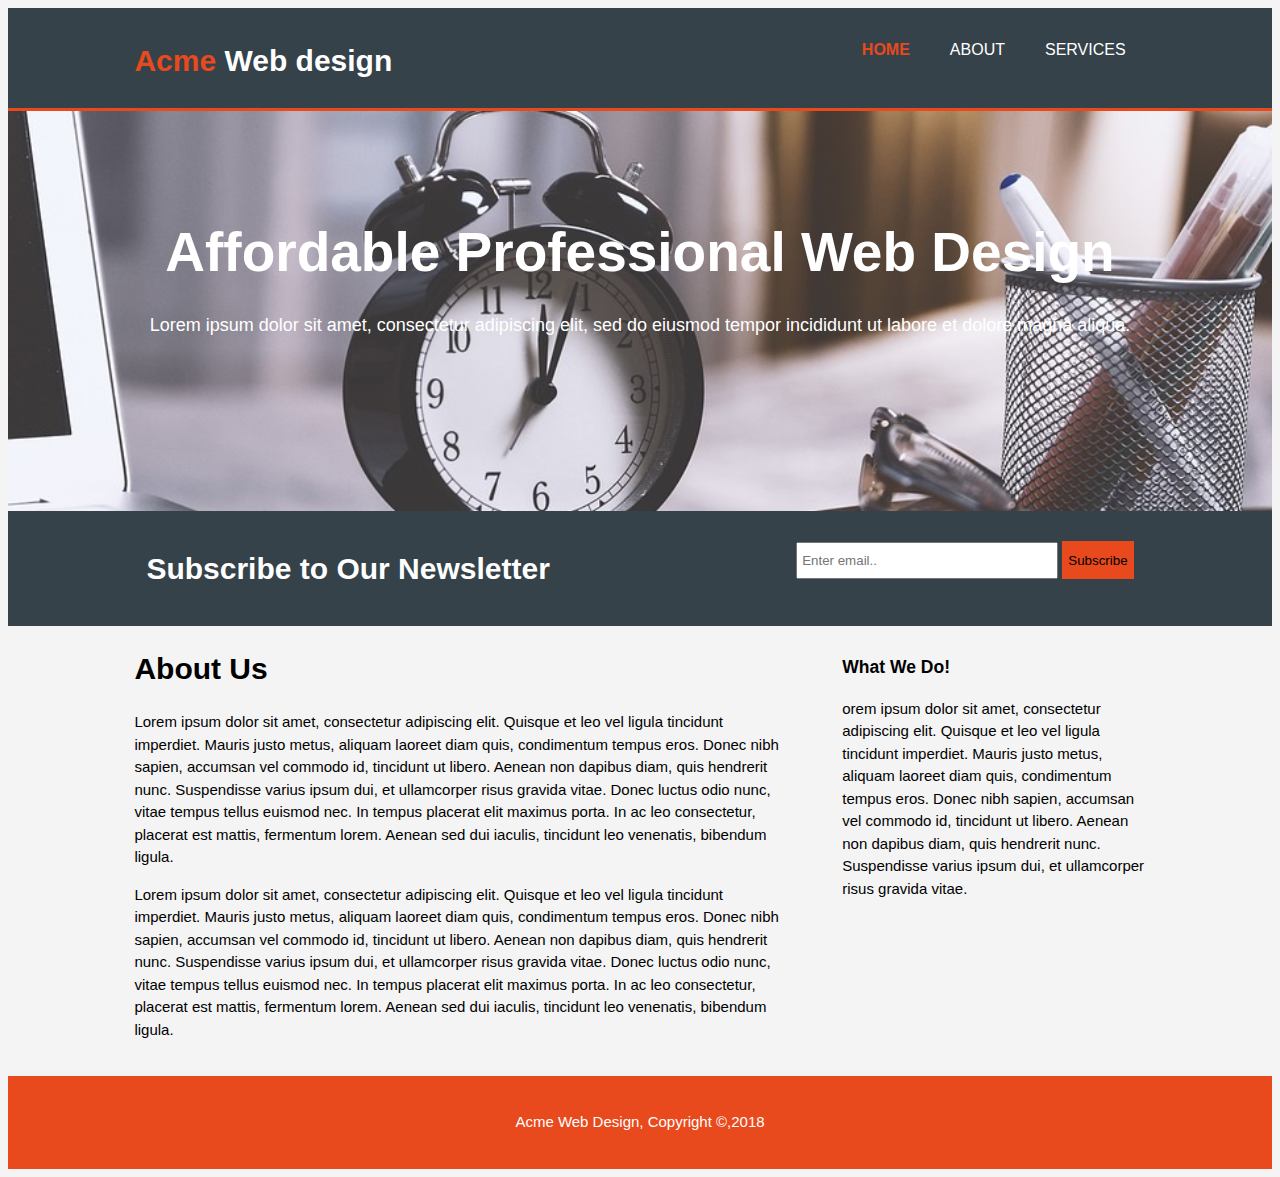
==== about.html @ e29b71bc "first commit" ====
<!DOCTYPE html>
<html>
<head>
    <meta charset="utf-8">
    <meta name="viewport" content="width=device-width">
    <meta name="description" content="Affordable and professional web design">
    <meta name="keywords" content="web design,affordable web design,professional">
    <meta name="author" content="Brad travery">
    <title>Acme Web Design | Welcome</title>
    <link rel="stylesheet" href="./css/style.css">
</head>
    <body>
        <header>
         <div class="container">
            <div id="branding">
             <h1><span class="highlight">Acme </span>Web design</h1>
             </div>
             <nav>
             <ul>
                 <li class="current"><a href="index.html">Home</a></li>
                 <li><a href="About.html">About</a></li>
                 <li><a href="services.html">Services</a></li>
             </ul>
             </nav>
            </div>
        </header>
        
        <section id="showcase">
         <div class="container">
          <h1>Affordable Professional Web Design</h1>
             <p>Lorem ipsum dolor sit amet, consectetur adipiscing elit, sed do eiusmod tempor incididunt ut labore et dolore magna aliqua.</p>
            </div>
        </section>
        <section id="newsletter">
         <div class="container">
            <h1>Subscribe to Our Newsletter</h1>
             <form>
             <input type="email" placeholder="Enter email..">
              <button type="submit" class="button_1">Subscribe</button>
             </form>
            </div>
        </section>
        
        <section id="main">
        <div class="container">
         <article id="main-col">
            <h1 class="page-title">About Us</h1>
             <p>Lorem ipsum dolor sit amet, consectetur adipiscing elit. Quisque et leo vel ligula tincidunt imperdiet. Mauris justo metus, aliquam laoreet diam quis, condimentum tempus eros. Donec nibh sapien, accumsan vel commodo id, tincidunt ut libero. Aenean non dapibus diam, quis hendrerit nunc. Suspendisse varius ipsum dui, et ullamcorper risus gravida vitae. Donec luctus odio nunc, vitae tempus tellus euismod nec. In tempus placerat elit maximus porta. In ac leo consectetur, placerat est mattis, fermentum lorem. Aenean sed dui iaculis, tincidunt leo venenatis, bibendum ligula.  </p>
             <p>Lorem ipsum dolor sit amet, consectetur adipiscing elit. Quisque et leo vel ligula tincidunt imperdiet. Mauris justo metus, aliquam laoreet diam quis, condimentum tempus eros. Donec nibh sapien, accumsan vel commodo id, tincidunt ut libero. Aenean non dapibus diam, quis hendrerit nunc. Suspendisse varius ipsum dui, et ullamcorper risus gravida vitae. Donec luctus odio nunc, vitae tempus tellus euismod nec. In tempus placerat elit maximus porta. In ac leo consectetur, placerat est mattis, fermentum lorem. Aenean sed dui iaculis, tincidunt leo venenatis, bibendum ligula. </p>
            </article>
            
            <aside id="sidebar">
             <h3>What We Do!</h3>
                <p>orem ipsum dolor sit amet, consectetur adipiscing elit. Quisque et leo vel ligula tincidunt imperdiet. Mauris justo metus, aliquam laoreet diam quis, condimentum tempus eros. Donec nibh sapien, accumsan vel commodo id, tincidunt ut libero. Aenean non dapibus diam, quis hendrerit nunc. Suspendisse varius ipsum dui, et ullamcorper risus gravida vitae. </p>
            </aside>
          </div>

        </section>
        
    
    <footer>
    <p>Acme Web Design, Copyright &copy;,2018</p>
    </footer>
    </body>
</html>
---- css/style.css ----
body{
    font-family:Arial, Helvetica, sans-serif;
    font-size: 15px;
    line-height: 1.5;
    background-color: #f4f4f4;
}

/*global*/
.container{
    width: 80%;
    margin: auto;
    overflow: hidden;
}

ul{
    margin:0;
    padding: 0;
}

.button_1{
    height:38px;
    background: #e8491d;
    border:0;
}

/*header*/
header{
    background: #35424a;
    color: #fff;
    padding-top: 30px;
    min-height: 70px;
    border-bottom: #e8491d 3px solid;
}

header a{
    text-decoration: none;
    color: #fff;
    text-transform: uppercase;
    font-size: 16px;
    
}



header li{
    display: inline;
    float: left;
    padding:0 20px 0 20px;
}

header ul{
    float: right;
}

header #branding{
    float: left;
}

header #branding h1{
    margin: 0;
}

header .highlight, header .current a{
    color: #e8491d;
    font-weight: bold;
}

header a:hover{
    color: #cccccc;
    font-weight: bold;
}

#showcase {
    min-height: 400px;
    background: url('../img/showcase.jpg');
    background-repeat: no-repeat;
    background-size: cover;
    text-align: center;
    background-position: center;
    color:#ffffff;
    background-blend-mode: screen;
    
}

#showcase h1{
    margin-top: 100px;
    font-size: 55px;
    margin-bottom: 10px;
}

#showcase p{
    font-size: 18px;
}

#newsletter{
    padding: 15px;
    color: #ffffff;
    background: #35424a;
}

#newsletter h1{
    float: left;
}

#newsletter form{
    float: right;
    padding-top: 15px
}

#newsletter input[type="email"]{
    padding:4px;
    height:25px;
    width: 250px;
}

#boxes{
    padding-top: 20px;
}

#boxes .box_1 {
    float: left;
    width:30%;
    padding:10px;
    text-align: center;
}

#boxes .box_1 img{
    width: 90px;
}

footer{
    padding: 20px;
    margin-top:20px;
    color:#ffffff;
    background-color: #e8491d;
    text-align: center;
}

/*sidebar*/

aside#sidebar{
    float: right;
    width: 30%;
    margin-top: 10px;
}

/*main-col*/
article#main-col{
    float: left;
    width: 65%;
        
}
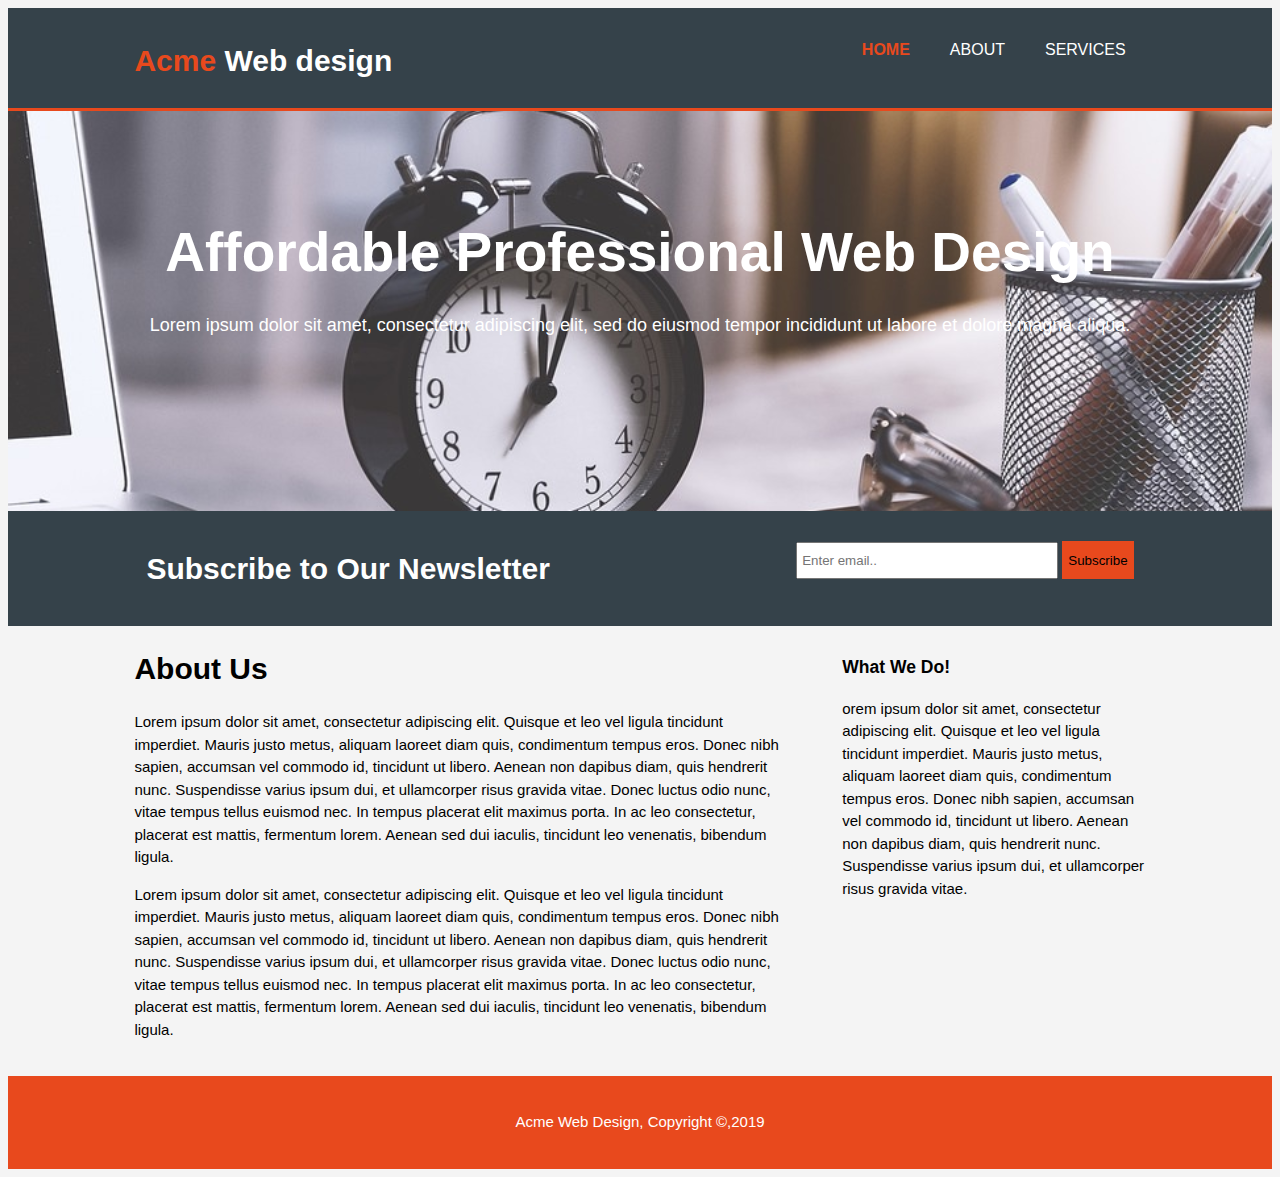
==== commit c86afbd7: "second commit" ====
--- a/about.html
+++ b/about.html
@@ -1,5 +1,6 @@
 <!DOCTYPE html>
 <html>
+
 <head>
     <meta charset="utf-8">
     <meta name="viewport" content="width=device-width">
@@ -9,57 +10,72 @@
     <title>Acme Web Design | Welcome</title>
     <link rel="stylesheet" href="./css/style.css">
 </head>
-    <body>
-        <header>
-         <div class="container">
+
+<body>
+    <header>
+        <div class="container">
             <div id="branding">
-             <h1><span class="highlight">Acme </span>Web design</h1>
-             </div>
-             <nav>
-             <ul>
-                 <li class="current"><a href="index.html">Home</a></li>
-                 <li><a href="About.html">About</a></li>
-                 <li><a href="services.html">Services</a></li>
-             </ul>
-             </nav>
+                <h1><span class="highlight">Acme </span>Web design</h1>
             </div>
-        </header>
-        
-        <section id="showcase">
-         <div class="container">
-          <h1>Affordable Professional Web Design</h1>
-             <p>Lorem ipsum dolor sit amet, consectetur adipiscing elit, sed do eiusmod tempor incididunt ut labore et dolore magna aliqua.</p>
-            </div>
-        </section>
-        <section id="newsletter">
-         <div class="container">
+            <nav>
+                <ul>
+                    <li class="current"><a href="index.html">Home</a></li>
+                    <li><a href="About.html">About</a></li>
+                    <li><a href="services.html">Services</a></li>
+                </ul>
+            </nav>
+        </div>
+    </header>
+
+    <section id="showcase">
+        <div class="container">
+            <h1>Affordable Professional Web Design</h1>
+            <p>Lorem ipsum dolor sit amet, consectetur adipiscing elit, sed do eiusmod tempor incididunt ut labore et
+                dolore magna aliqua.</p>
+        </div>
+    </section>
+    <section id="newsletter">
+        <div class="container">
             <h1>Subscribe to Our Newsletter</h1>
-             <form>
-             <input type="email" placeholder="Enter email..">
-              <button type="submit" class="button_1">Subscribe</button>
-             </form>
-            </div>
-        </section>
-        
-        <section id="main">
+            <form>
+                <input type="email" placeholder="Enter email..">
+                <button type="submit" class="button_1">Subscribe</button>
+            </form>
+        </div>
+    </section>
+
+    <section id="main">
         <div class="container">
-         <article id="main-col">
-            <h1 class="page-title">About Us</h1>
-             <p>Lorem ipsum dolor sit amet, consectetur adipiscing elit. Quisque et leo vel ligula tincidunt imperdiet. Mauris justo metus, aliquam laoreet diam quis, condimentum tempus eros. Donec nibh sapien, accumsan vel commodo id, tincidunt ut libero. Aenean non dapibus diam, quis hendrerit nunc. Suspendisse varius ipsum dui, et ullamcorper risus gravida vitae. Donec luctus odio nunc, vitae tempus tellus euismod nec. In tempus placerat elit maximus porta. In ac leo consectetur, placerat est mattis, fermentum lorem. Aenean sed dui iaculis, tincidunt leo venenatis, bibendum ligula.  </p>
-             <p>Lorem ipsum dolor sit amet, consectetur adipiscing elit. Quisque et leo vel ligula tincidunt imperdiet. Mauris justo metus, aliquam laoreet diam quis, condimentum tempus eros. Donec nibh sapien, accumsan vel commodo id, tincidunt ut libero. Aenean non dapibus diam, quis hendrerit nunc. Suspendisse varius ipsum dui, et ullamcorper risus gravida vitae. Donec luctus odio nunc, vitae tempus tellus euismod nec. In tempus placerat elit maximus porta. In ac leo consectetur, placerat est mattis, fermentum lorem. Aenean sed dui iaculis, tincidunt leo venenatis, bibendum ligula. </p>
+            <article id="main-col">
+                <h1 class="page-title">About Us</h1>
+                <p>Lorem ipsum dolor sit amet, consectetur adipiscing elit. Quisque et leo vel ligula tincidunt
+                    imperdiet. Mauris justo metus, aliquam laoreet diam quis, condimentum tempus eros. Donec nibh
+                    sapien, accumsan vel commodo id, tincidunt ut libero. Aenean non dapibus diam, quis hendrerit nunc.
+                    Suspendisse varius ipsum dui, et ullamcorper risus gravida vitae. Donec luctus odio nunc, vitae
+                    tempus tellus euismod nec. In tempus placerat elit maximus porta. In ac leo consectetur, placerat
+                    est mattis, fermentum lorem. Aenean sed dui iaculis, tincidunt leo venenatis, bibendum ligula. </p>
+                <p>Lorem ipsum dolor sit amet, consectetur adipiscing elit. Quisque et leo vel ligula tincidunt
+                    imperdiet. Mauris justo metus, aliquam laoreet diam quis, condimentum tempus eros. Donec nibh
+                    sapien, accumsan vel commodo id, tincidunt ut libero. Aenean non dapibus diam, quis hendrerit nunc.
+                    Suspendisse varius ipsum dui, et ullamcorper risus gravida vitae. Donec luctus odio nunc, vitae
+                    tempus tellus euismod nec. In tempus placerat elit maximus porta. In ac leo consectetur, placerat
+                    est mattis, fermentum lorem. Aenean sed dui iaculis, tincidunt leo venenatis, bibendum ligula. </p>
             </article>
-            
+
             <aside id="sidebar">
-             <h3>What We Do!</h3>
-                <p>orem ipsum dolor sit amet, consectetur adipiscing elit. Quisque et leo vel ligula tincidunt imperdiet. Mauris justo metus, aliquam laoreet diam quis, condimentum tempus eros. Donec nibh sapien, accumsan vel commodo id, tincidunt ut libero. Aenean non dapibus diam, quis hendrerit nunc. Suspendisse varius ipsum dui, et ullamcorper risus gravida vitae. </p>
+                <h3>What We Do!</h3>
+                <p>orem ipsum dolor sit amet, consectetur adipiscing elit. Quisque et leo vel ligula tincidunt
+                    imperdiet. Mauris justo metus, aliquam laoreet diam quis, condimentum tempus eros. Donec nibh
+                    sapien, accumsan vel commodo id, tincidunt ut libero. Aenean non dapibus diam, quis hendrerit nunc.
+                    Suspendisse varius ipsum dui, et ullamcorper risus gravida vitae. </p>
             </aside>
-          </div>
+        </div>
+    </section>
 
-        </section>
-        
-    
+
     <footer>
-    <p>Acme Web Design, Copyright &copy;,2018</p>
+        <p>Acme Web Design, Copyright &copy;,2019</p>
     </footer>
-    </body>
+</body>
+
 </html>